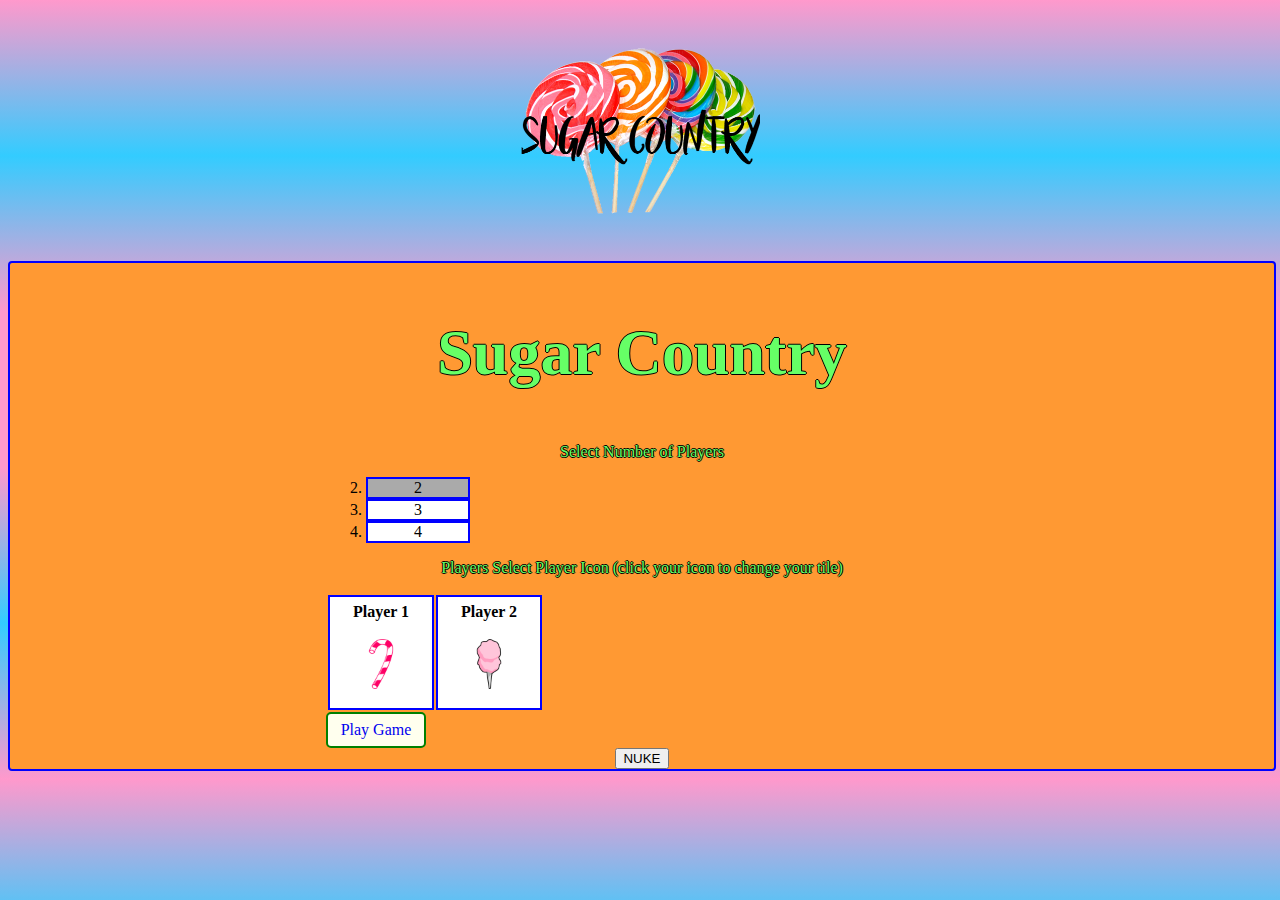
==== SugarCountryFinalCopy_Styled/index.html @ 093e1cee "asdasdaw" ====
<!DOCTYPE html>
<html>
<head>
  <link href="styles.css" rel="StyleSheet" />
  <title>Sugar Country</title>

</head>

<body>
  <img src="Pictures/SugarCountryLogo.png" id="LogoImage" alt="SugarCountry"/>
  <div id="mainBox">
    <h2 id="title">Sugar Country</h2>

    <div id="myForm">
      <p>Select Number of Players</p>
      <div id="playerSelection">
        <ol>
            <li class="selectionTable selectionHighlight" value="2" >2</li>
            <li class="selectionTable" value="3">3</li>
            <li class="selectionTable" value="4">4</li>
        </ol>

      </div>

        <p>Players Select Player Icon (click your icon to change your tile)</p>
        <table id="playerTable">
          <tr id="tableRow">
            <!--
            <th id="player1head" class="playerTable">Player 1</th>
            <th id="player2head" class="playerTable">Player 2</th>
            <th id="player3head">Player 3</th>
            <th id="player4head">Player 4</th>
            -->
          </tr>
        </table>

    <div id="PlayButton"><a href="Game/game.html">Play Game</a></div>
        <button type="button" id = "NUKEAGAIN">NUKE</button>

    </div>
  </div>

  <script src="jquery.js"></script>
  <script src="script.js"></script>


</body>
</html>
---- SugarCountryFinalCopy_Styled/styles.css ----
body {
  background: linear-gradient(#ff99cc, #33ccff, #ff99cc, #ff99cc, #33ccff, #ff99cc);
  /* background-color: #33ccff; */
}

#LogoImage {

  display: block;
  margin: auto;
  width: 20%;
}

#title {
  text-align: center;
  font-size: 64px;
  color: #66ff66;
  text-shadow: -1px 0 black, 0 1px black, 1px 0 black, 0 -1px black;

}

#mainBox {
  width: 100%;
  display: block;
  margin: auto 0;
  border: 2px solid blue;
  border-radius: 4px;
  background-color: #ff9933;
}

p {
  color: #66ff66;
  text-shadow: -1px 0 black, 0 1px black, 1px 0 black, 0 -1px black;
}

#PlayButton {
    width: 6em;
    border: 2px solid green;
    background: #ffe;
    border-radius: 5px;
}
a {
    display: block;
    width: 100%;
    line-height: 2em;
    text-align: center;
    text-decoration: none;
    border-radius: 5px;
}
a:hover {
    color: red;
    background: #eff;
}

#myForm {
  text-align: center;
  margin: auto;
  width: 50%;
}

.playerTable {
  border: 2px solid blue;
  padding-bottom: 10px;
  width: 100px;
  height: 100px;
  background-color: white;
}

.selectionTable {
  border: 2px solid blue;
  width: 100px;
  background-color: white;
}

.selectionHighlight {
  background-color: #AAAAAA;
}

.playerImg {
  width: 50%;
  height: 50%;
}
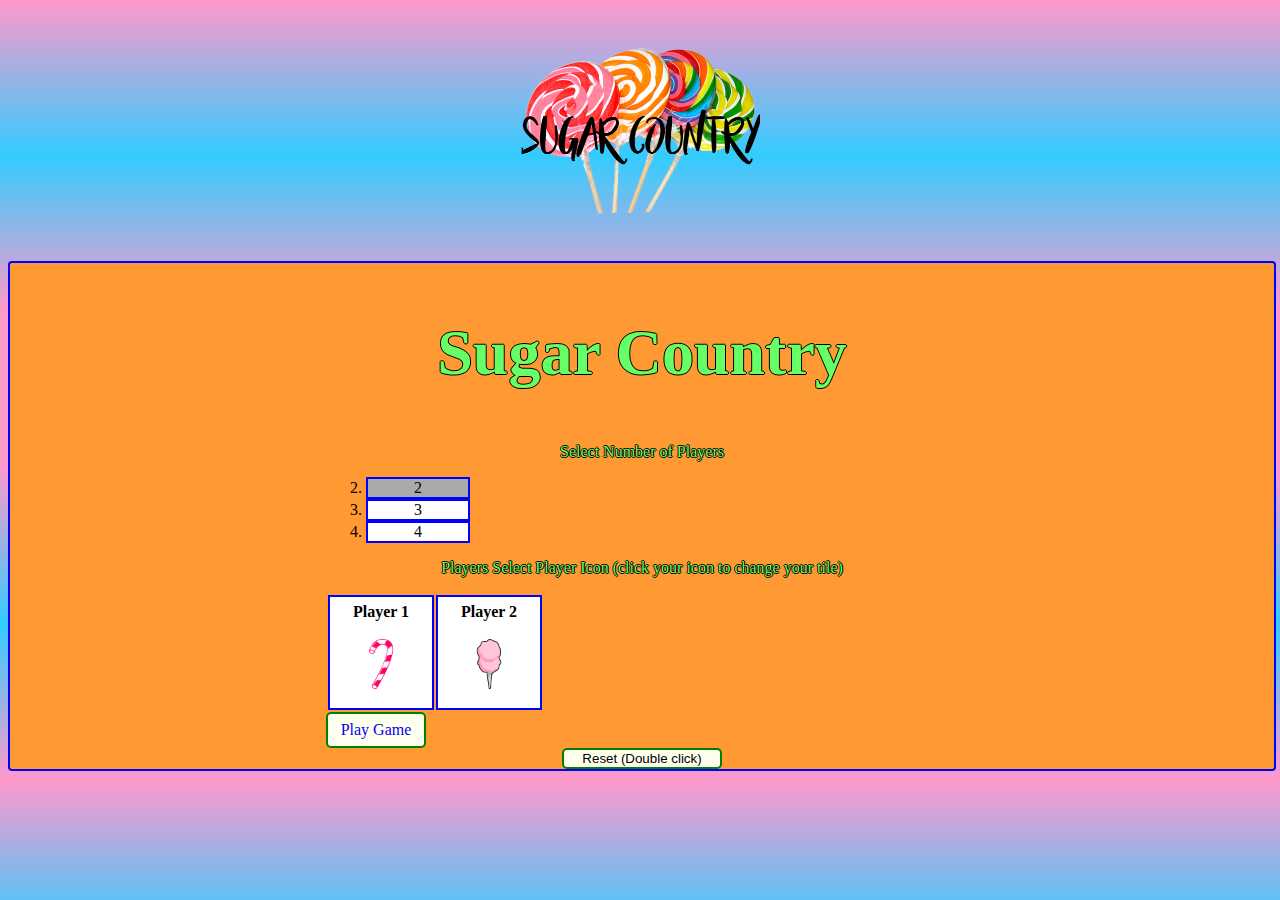
==== commit 159ef309: "asdasdea" ====
--- a/SugarCountryFinalCopy_Styled/index.html
+++ b/SugarCountryFinalCopy_Styled/index.html
@@ -35,7 +35,7 @@
         </table>
 
     <div id="PlayButton"><a href="Game/game.html">Play Game</a></div>
-        <button type="button" id = "NUKEAGAIN">NUKE</button>
+        <button type="button" id = "NUKEAGAIN">Reset (Double click)</button>
 
     </div>
   </div>
--- a/SugarCountryFinalCopy_Styled/styles.css
+++ b/SugarCountryFinalCopy_Styled/styles.css
@@ -4,7 +4,6 @@
 }
 
 #LogoImage {
-
   display: block;
   margin: auto;
   width: 20%;
@@ -38,6 +37,14 @@
     background: #ffe;
     border-radius: 5px;
 }
+
+#NUKEAGAIN {
+  width: 12em;
+  border: 2px solid green;
+  background: #ffe;
+  border-radius: 5px;
+}
+
 a {
     display: block;
     width: 100%;
